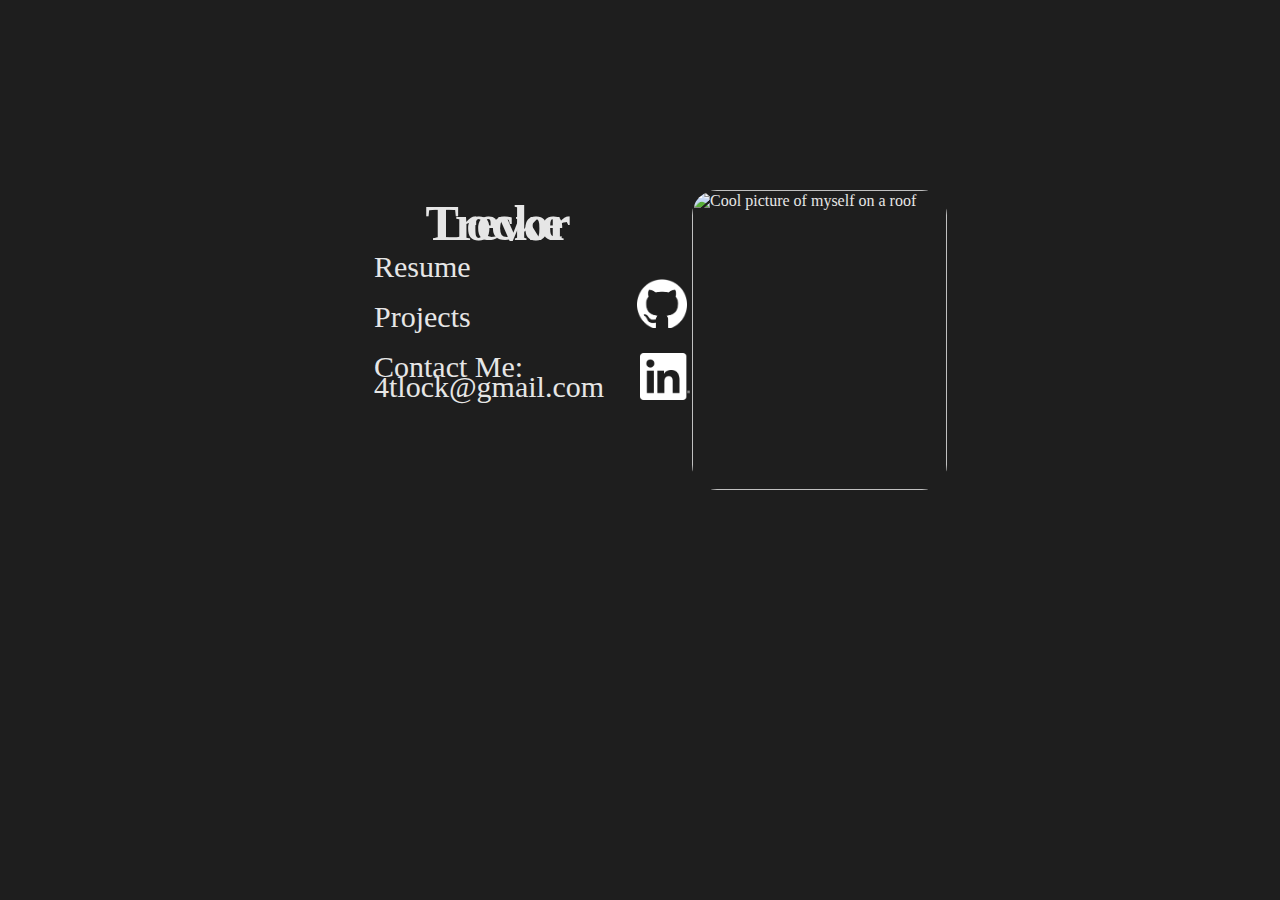
==== index.html @ 85f40d00 "Logos Finalized" ====
<html>
    <head>
        <link rel="stylesheet" href="indexstyle.css" type="text/css">
    </head>
    <div class="content">
        <div class="rightside">
            <div class="text">
                <h1>Trevor Locke</h1>
                <p>Resume</p>
                <p>Projects</p>
                <p>Contact Me: 4tlock@gmail.com</p>
            </div>
            <div class="buttons">
                <a href="https://github.com/SparkerPlug">
                    <img id="GitButton" src="github-mark-white.png"></img>
                </a>
                <a href="https://www.linkedin.com/in/trevor-locke-/">
                    <img id="LinkedButton" src="LinkedInWhite.png"></img>
                </a>
            </div>
        </div>
        <div class="leftside">
            <img src="MeRoof.png" id="roofimage" alt="Cool picture of myself on a roof">
        </div>
    </div>
</html>
---- indexstyle.css ----
body{
    background-color: rgb(30,30,30);
    color:rgb(230,230,230);
    font-family: Corbel;
}
h1 {
    text-align: center;
    font-size: 50px;
    line-height: 0.001px;
}
p{
    text-align: left;
    font-size: 30px;
    line-height: 20px;
}
.content{
    width: 50%;
    margin: 15%;
    margin-right: auto;
    margin-left: auto;
    display: flex;
}
.rightside{
    display: flex;
    width: 100%;
    padding-right: 15px;
}
.buttons{
    display: inline-block;
    width: 10%;
    text-align: right;
    margin:auto;
}
.text{
    padding-right: 15px;
    padding-left:50px;
    width: 100%;
}
.leftside{
    padding-left:5px;
    width: 100%;
}
#roofimage{
    object-fit: cover;
    border-radius: 25px;
    width: 255px;
    height: 300px;
}
#GitButton{
    object-fit: cover;
    width:50px;
    padding-bottom: 15px;
}
#LinkedButton{
    object-fit: cover;
    width: 50px;
    padding-left: 3px;
    padding-top: 10px;
}
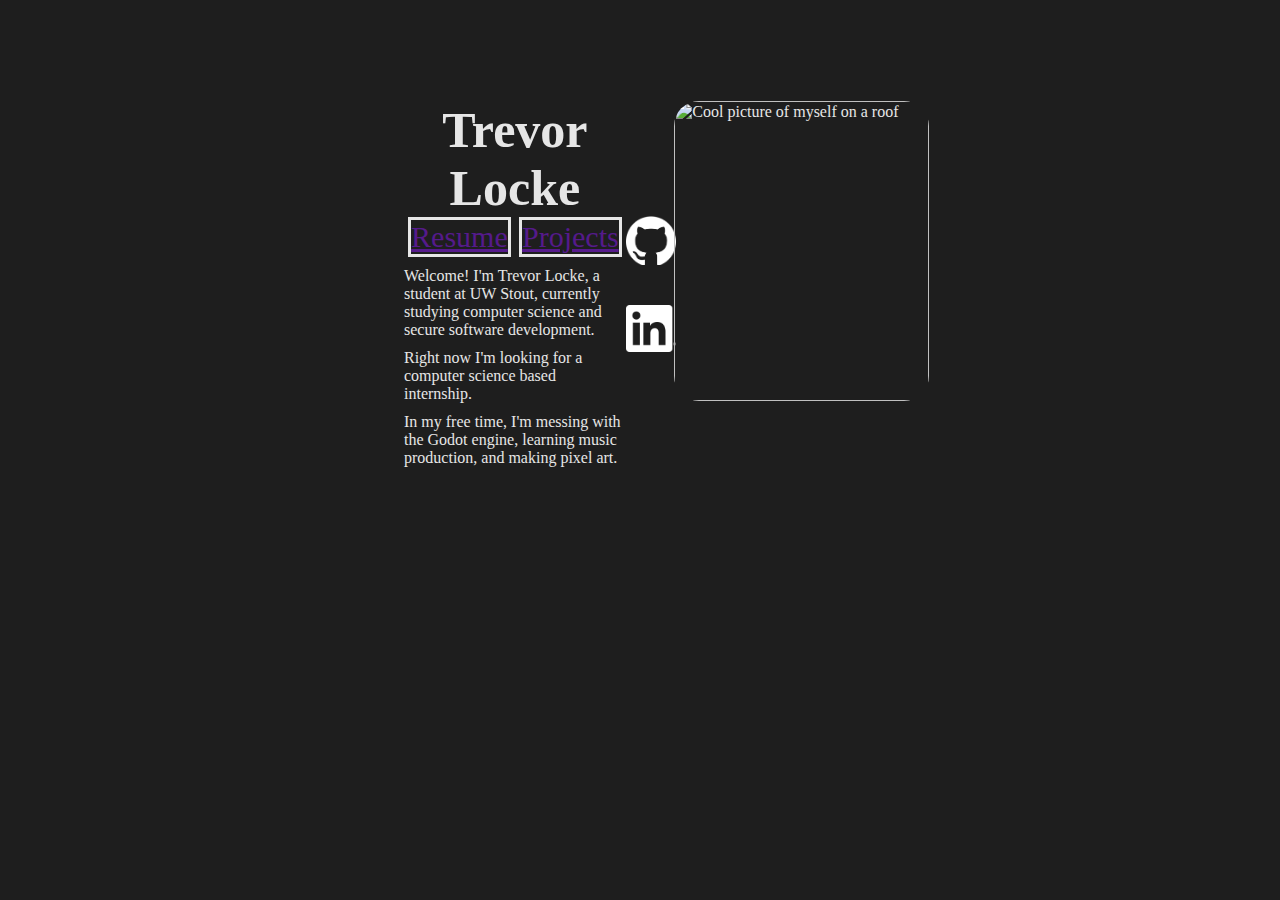
==== commit 69f9e193: "More Organization and Description" ====
--- a/index.html
+++ b/index.html
@@ -3,12 +3,30 @@
         <link rel="stylesheet" href="indexstyle.css" type="text/css">
     </head>
     <div class="content">
-        <div class="rightside">
+        <div class="leftside">
             <div class="text">
-                <h1>Trevor Locke</h1>
-                <p>Resume</p>
-                <p>Projects</p>
-                <p>Contact Me: 4tlock@gmail.com</p>
+                <div class="title">
+                    <h1>Trevor Locke</h1>
+                </div>
+                <div class="links">
+                    <div class="resume">
+                        <a href="">Resume</a>
+                    </div>
+                    <div class="projects">
+                        <a href="">Projects</a>
+                    </div>
+                </div>
+                <div class="info">
+                    <div class="introduction">
+                        Welcome! I'm Trevor Locke, a student at UW Stout, currently studying computer science and secure software development.
+                    </div>
+                    <div class="goals">
+                        Right now I'm looking for a computer science based internship.
+                    </div>
+                    <div class="freetime">
+                        In my free time, I'm messing with the Godot engine, learning music production, and making pixel art.
+                    </div>
+                </div>
             </div>
             <div class="buttons">
                 <a href="https://github.com/SparkerPlug">
@@ -19,7 +37,7 @@
                 </a>
             </div>
         </div>
-        <div class="leftside">
+        <div class="rightside">
             <img src="MeRoof.png" id="roofimage" alt="Cool picture of myself on a roof">
         </div>
     </div>
--- a/indexstyle.css
+++ b/indexstyle.css
@@ -4,41 +4,59 @@
     font-family: Corbel;
 }
 h1 {
-    text-align: center;
     font-size: 50px;
-    line-height: 0.001px;
-}
-p{
-    text-align: left;
-    font-size: 30px;
-    line-height: 20px;
+    margin-top: 0px;
+    margin-bottom: 0px;
 }
 .content{
     width: 50%;
-    margin: 15%;
+    margin: 8%;
     margin-right: auto;
     margin-left: auto;
     display: flex;
 }
 .rightside{
-    display: flex;
-    width: 100%;
-    padding-right: 15px;
+    padding-left:5px;
+    width: 90%;
 }
 .buttons{
     display: inline-block;
     width: 10%;
-    text-align: right;
-    margin:auto;
+    margin: auto;
 }
 .text{
-    padding-right: 15px;
-    padding-left:50px;
+    flex-direction: column;
+    padding-left: 80px;
     width: 100%;
 }
 .leftside{
-    padding-left:5px;
+    display: flex;
     width: 100%;
+    padding-right: 10px;
+}
+.links{
+    display: flex;
+    flex-direction: row;
+    font-size: 30px;
+    width: 100%;
+    padding-bottom: 10px;
+}
+.resume{
+    margin: auto;
+    border-style: solid;
+}
+.projects{
+    margin: auto;
+    border-style: solid;
+}
+.title{
+    text-align: center;
+}
+.introduction{
+    padding-bottom: 10px;
+}
+.goals{
+    padding-bottom: 10px;
 }
 #roofimage{
     object-fit: cover;
@@ -49,11 +67,10 @@
 #GitButton{
     object-fit: cover;
     width:50px;
-    padding-bottom: 15px;
+    padding-bottom: 20px;
 }
 #LinkedButton{
     object-fit: cover;
     width: 50px;
-    padding-left: 3px;
-    padding-top: 10px;
+    padding-top: 20px;
 }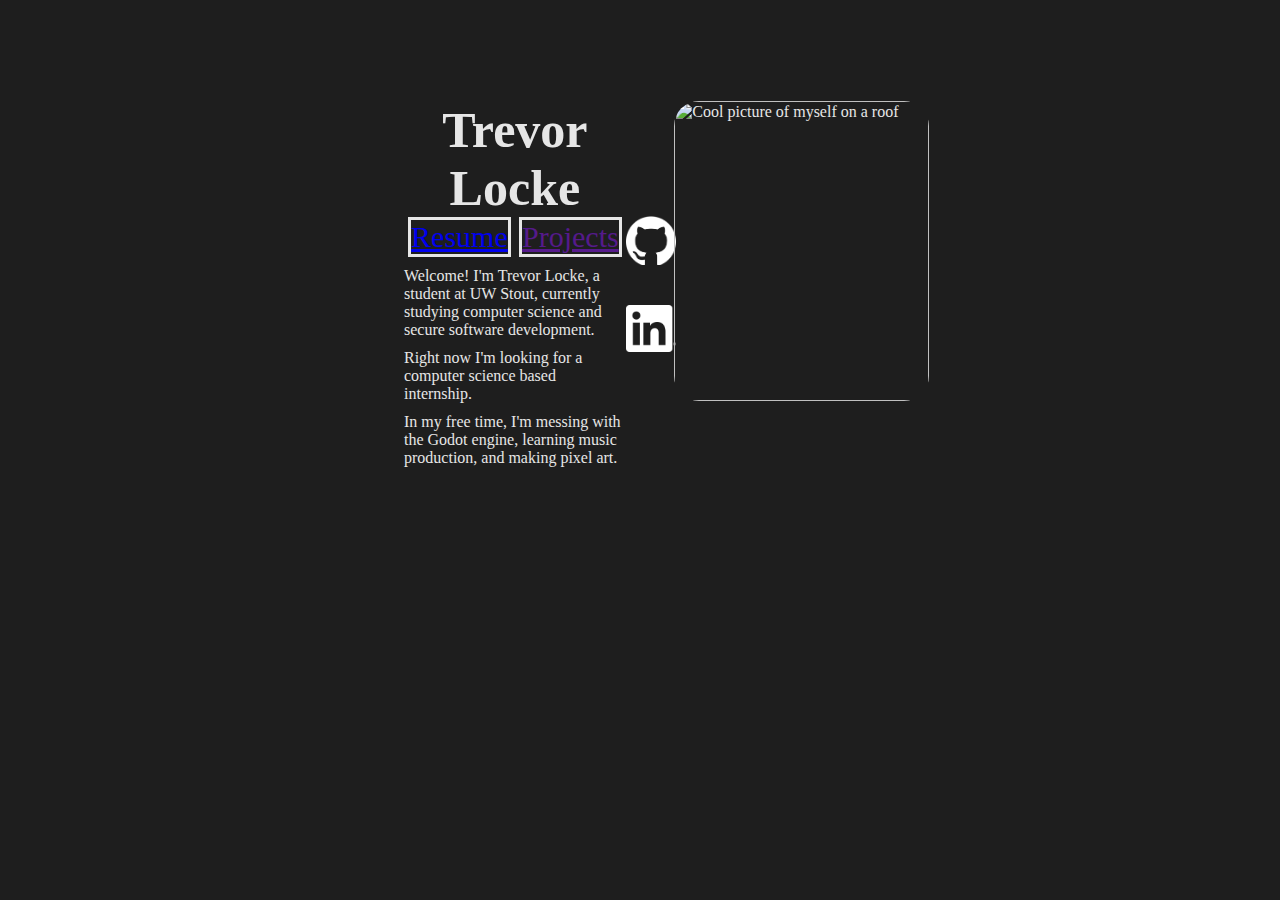
==== commit f4137617: "Resume added" ====
--- a/index.html
+++ b/index.html
@@ -10,7 +10,7 @@
                 </div>
                 <div class="links">
                     <div class="resume">
-                        <a href="">Resume</a>
+                        <a href="Resume.pdf" target="_blank">Resume</a>
                     </div>
                     <div class="projects">
                         <a href="">Projects</a>
@@ -29,10 +29,10 @@
                 </div>
             </div>
             <div class="buttons">
-                <a href="https://github.com/SparkerPlug">
+                <a href="https://github.com/SparkerPlug" target="_blank">
                     <img id="GitButton" src="github-mark-white.png"></img>
                 </a>
-                <a href="https://www.linkedin.com/in/trevor-locke-/">
+                <a href="https://www.linkedin.com/in/trevor-locke-/" target="_blank">
                     <img id="LinkedButton" src="LinkedInWhite.png"></img>
                 </a>
             </div>
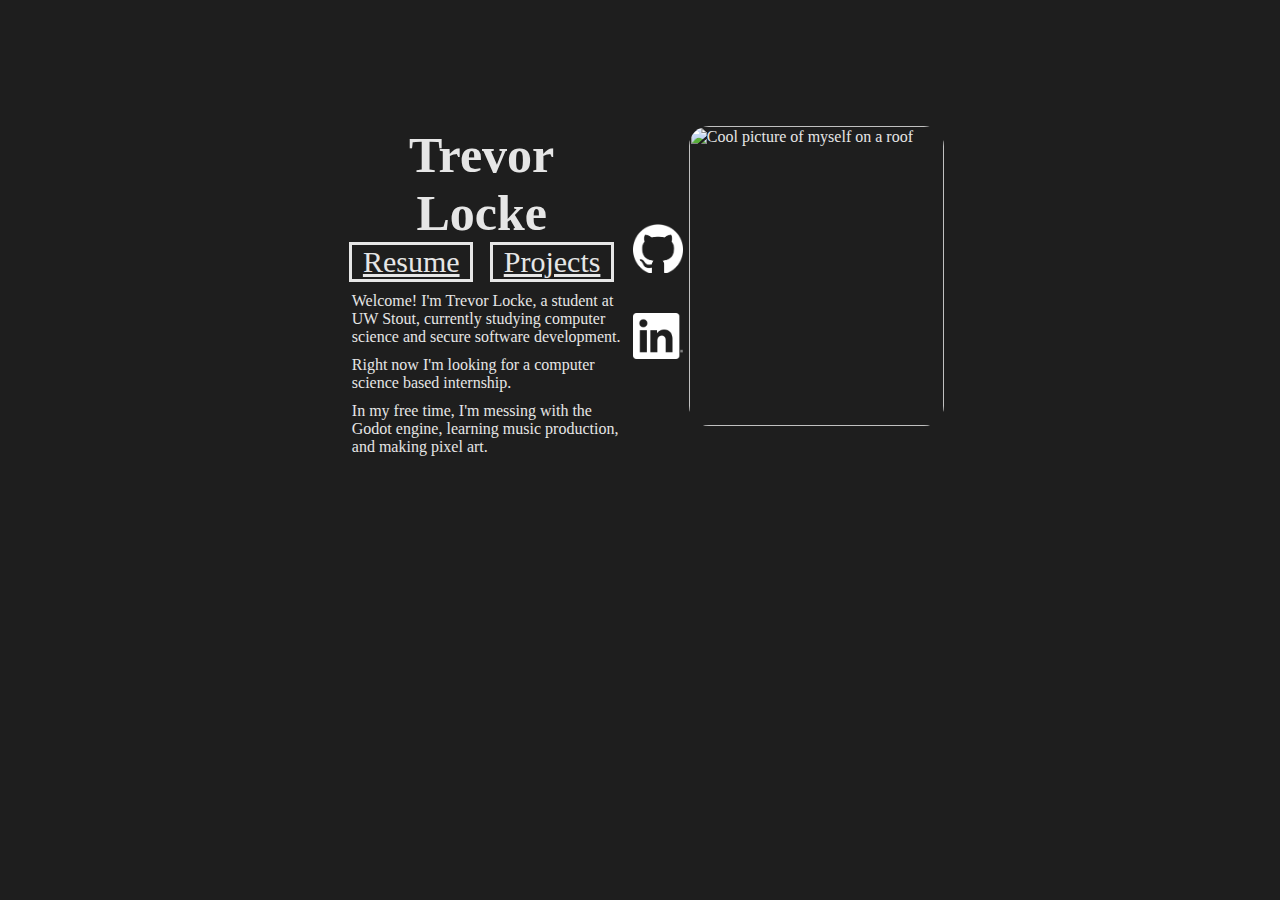
==== commit 14a11fe1: "Aligned for 100%" ====
--- a/index.html
+++ b/index.html
@@ -10,7 +10,7 @@
                 </div>
                 <div class="links">
                     <div class="resume">
-                        <a href="Resume.pdf" target="_blank">Resume</a>
+                        <a href="Resources/Resume.pdf" target="_blank">Resume</a>
                     </div>
                     <div class="projects">
                         <a href="">Projects</a>
@@ -30,15 +30,15 @@
             </div>
             <div class="buttons">
                 <a href="https://github.com/SparkerPlug" target="_blank">
-                    <img id="GitButton" src="github-mark-white.png"></img>
+                    <img id="GitButton" src="Resources/github-mark-white.png"></img>
                 </a>
                 <a href="https://www.linkedin.com/in/trevor-locke-/" target="_blank">
-                    <img id="LinkedButton" src="LinkedInWhite.png"></img>
+                    <img id="LinkedButton" src="Resources/LinkedInWhite.png"></img>
                 </a>
             </div>
         </div>
         <div class="rightside">
-            <img src="MeRoof.png" id="roofimage" alt="Cool picture of myself on a roof">
+            <img src="Resources/MeRoof.png" id="roofimage" alt="Cool picture of myself on a roof">
         </div>
     </div>
 </html>--- a/indexstyle.css
+++ b/indexstyle.css
@@ -2,6 +2,9 @@
     background-color: rgb(30,30,30);
     color:rgb(230,230,230);
     font-family: Corbel;
+}
+a{
+    color:rgb(230,230,230);
 }
 h1 {
     font-size: 50px;
@@ -9,18 +12,19 @@
     margin-bottom: 0px;
 }
 .content{
-    width: 50%;
-    margin: 8%;
+    width: 60%;
+    margin: 10%;
     margin-right: auto;
     margin-left: auto;
     display: flex;
 }
 .rightside{
-    padding-left:5px;
-    width: 90%;
+    padding-left: 5px;
+    width: 80%;
 }
 .buttons{
     display: inline-block;
+    padding-left: 10px;
     width: 10%;
     margin: auto;
 }
@@ -28,6 +32,7 @@
     flex-direction: column;
     padding-left: 80px;
     width: 100%;
+    margin: auto;
 }
 .leftside{
     display: flex;
@@ -40,13 +45,16 @@
     font-size: 30px;
     width: 100%;
     padding-bottom: 10px;
+    text-align: center;
 }
 .resume{
     margin: auto;
+    width: 42%;
     border-style: solid;
 }
 .projects{
     margin: auto;
+    width: 42%;
     border-style: solid;
 }
 .title{
@@ -58,9 +66,14 @@
 .goals{
     padding-bottom: 10px;
 }
+.info{
+    text-align: left;
+    margin: auto;
+    padding-left: 11px;
+}
 #roofimage{
     object-fit: cover;
-    border-radius: 25px;
+    border-radius: 20px;
     width: 255px;
     height: 300px;
 }
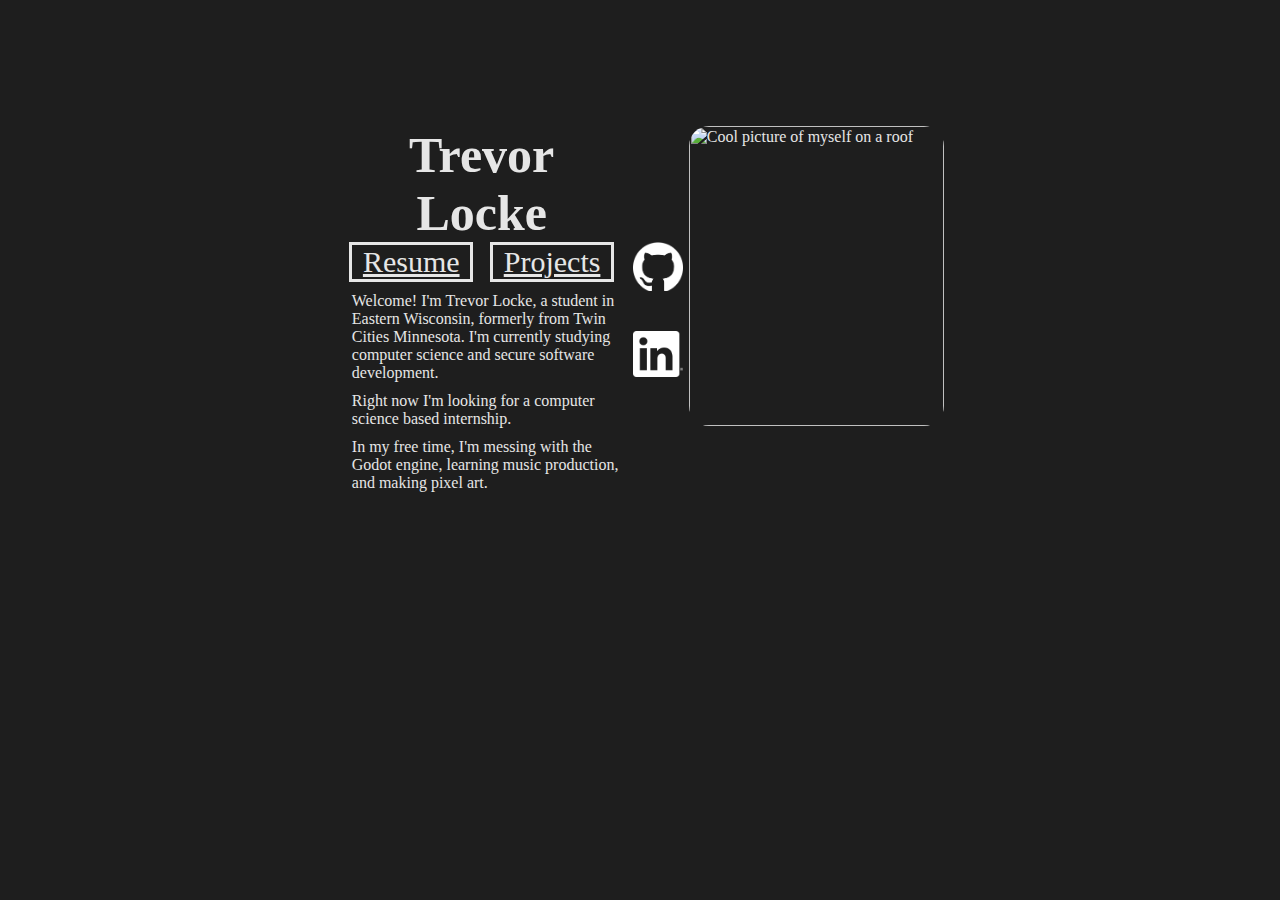
==== commit 3c18fb90: "Title and Favicon added" ====
--- a/index.html
+++ b/index.html
@@ -1,6 +1,8 @@
 <html>
     <head>
+        <title>Trevor Locke "SparkerPlug"</title>
         <link rel="stylesheet" href="indexstyle.css" type="text/css">
+        <link rel="icon" type="type=image/x-icon" href="Resources/MeRoof.png?">
     </head>
     <div class="content">
         <div class="leftside">
@@ -18,7 +20,7 @@
                 </div>
                 <div class="info">
                     <div class="introduction">
-                        Welcome! I'm Trevor Locke, a student at UW Stout, currently studying computer science and secure software development.
+                        Welcome! I'm Trevor Locke, a student in  Eastern Wisconsin, formerly from Twin Cities Minnesota. I'm currently studying computer science and secure software development.
                     </div>
                     <div class="goals">
                         Right now I'm looking for a computer science based internship.
